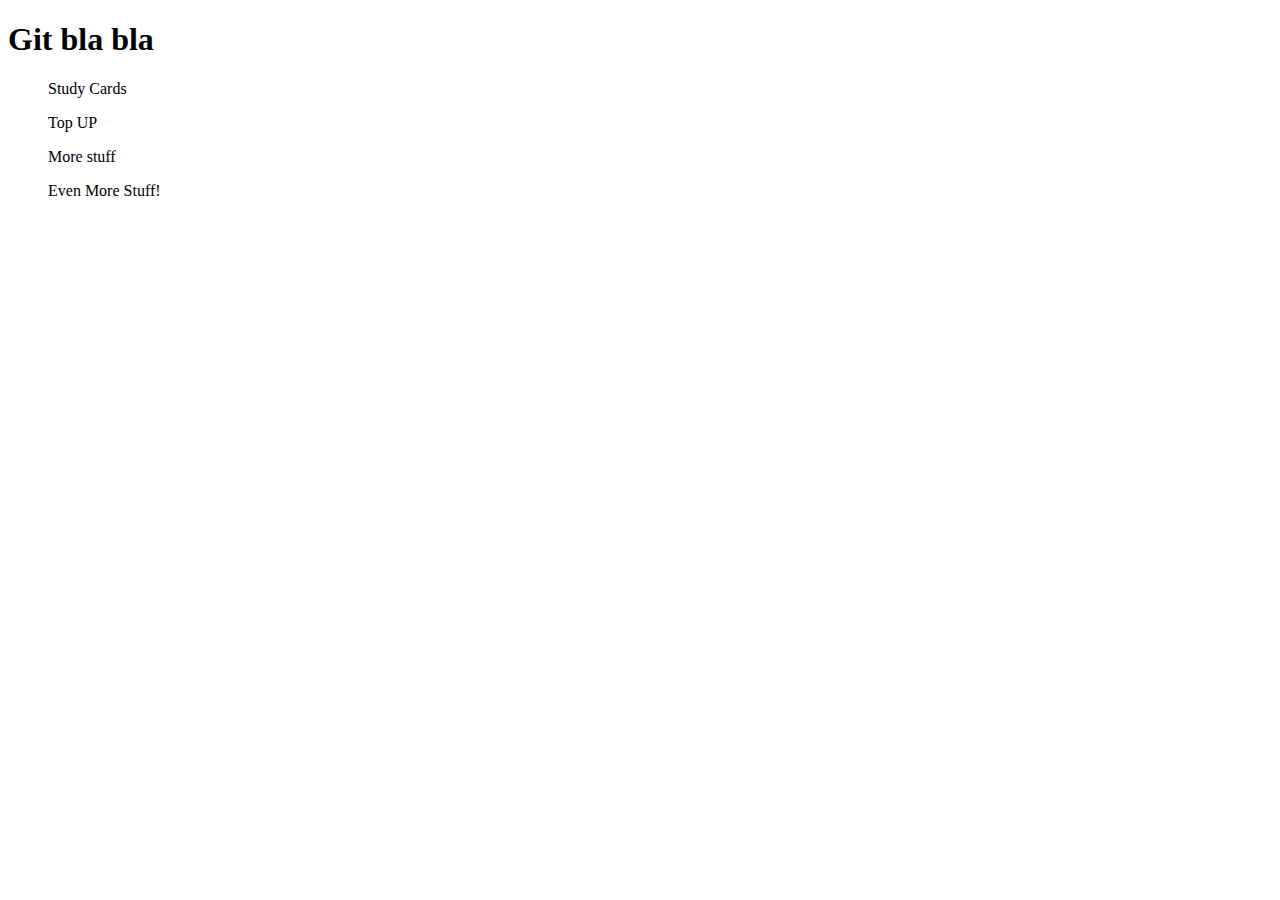
==== git_test.html @ 497e412c "added list items" ====
<!DOCTYPE html>
<html lang="en">
<head>
    <meta charset="UTF-8">
    <meta http-equiv="X-UA-Compatible" content="IE=edge">
    <meta name="viewport" content="width=device-width, initial-scale=1.0">
    <title>Git Test</title>
</head>
<body>
    <h1>Git bla bla</h1>
    <ol class="li">Study Cards</ol>
    <ol class="li">Top UP</ol>
    <ol class="li">More stuff</ol>
    <ol class="li">Even More Stuff!</ol>
</body>
<script></script>
</html>
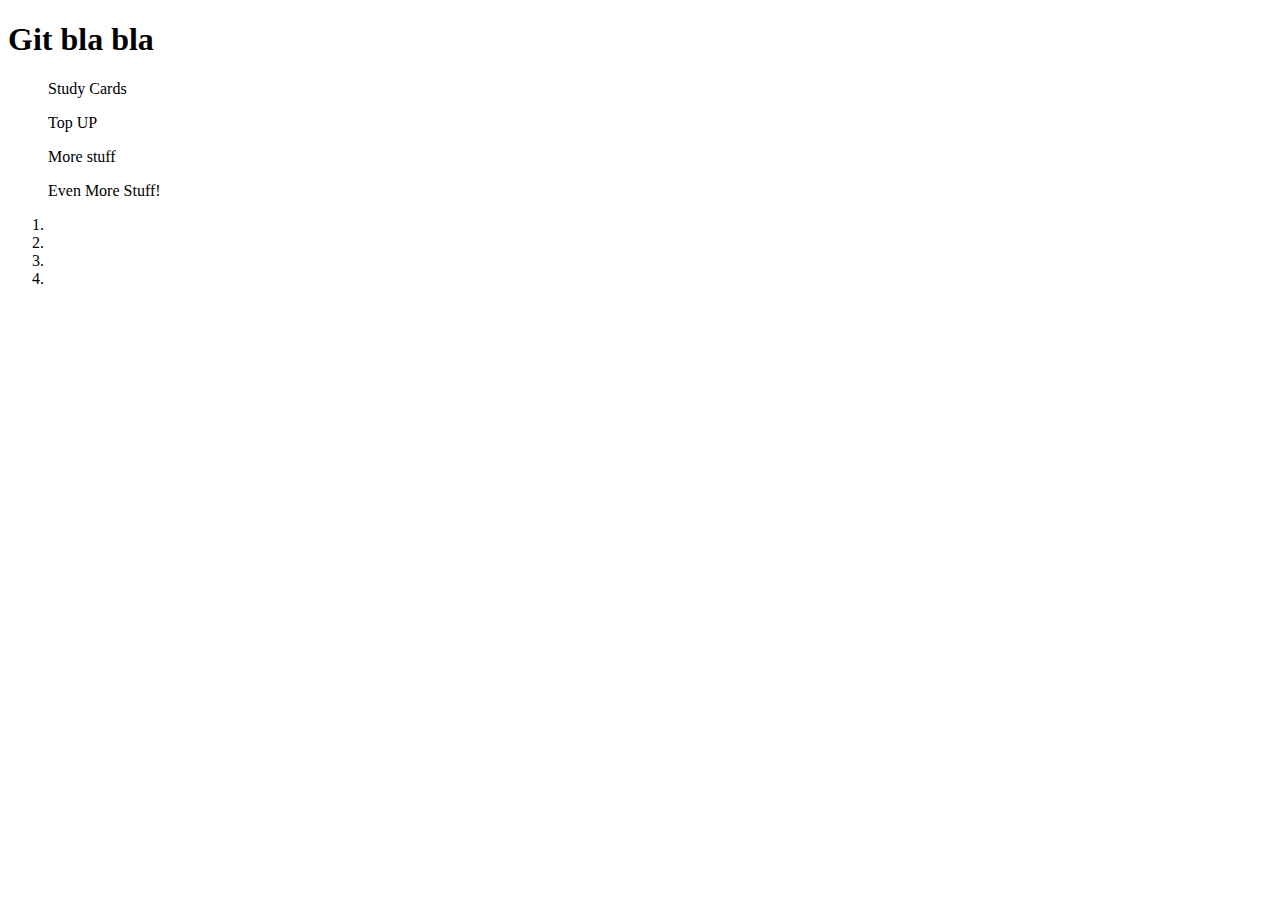
==== commit c9138536: "even more list stuff" ====
--- a/git_test.html
+++ b/git_test.html
@@ -12,6 +12,12 @@
     <ol class="li">Top UP</ol>
     <ol class="li">More stuff</ol>
     <ol class="li">Even More Stuff!</ol>
+<ol><li></li>
+<li></li>
+<li></li>
+<li></li></ol>
+
+
 </body>
 <script></script>
 </html>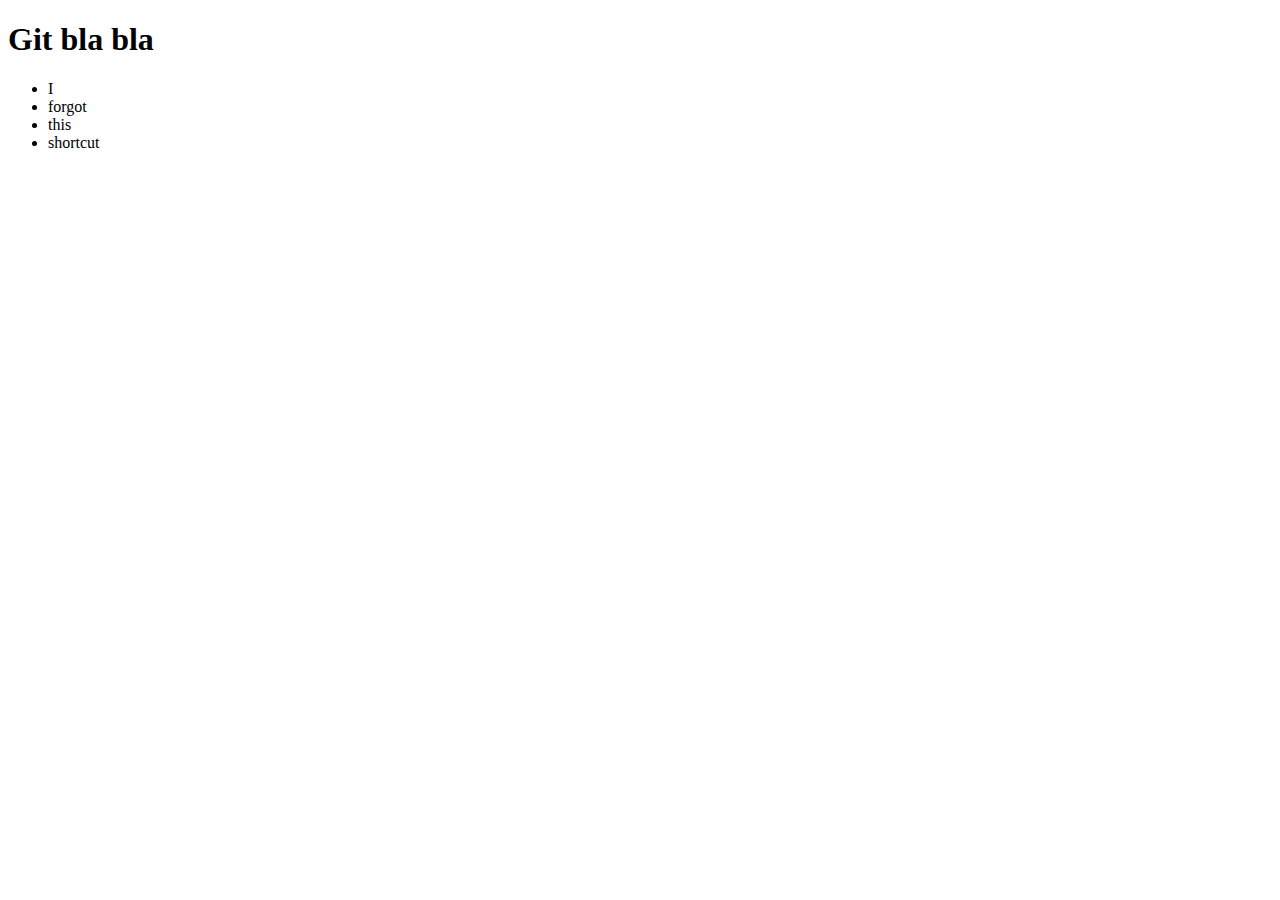
==== commit 90177afc: "remade list" ====
--- a/git_test.html
+++ b/git_test.html
@@ -1,23 +1,22 @@
 <!DOCTYPE html>
 <html lang="en">
+
 <head>
-    <meta charset="UTF-8">
-    <meta http-equiv="X-UA-Compatible" content="IE=edge">
-    <meta name="viewport" content="width=device-width, initial-scale=1.0">
+    <meta charset="UTF-8" />
+    <meta http-equiv="X-UA-Compatible" content="IE=edge" />
+    <meta name="viewport" content="width=device-width, initial-scale=1.0" />
     <title>Git Test</title>
 </head>
+
 <body>
     <h1>Git bla bla</h1>
-    <ol class="li">Study Cards</ol>
-    <ol class="li">Top UP</ol>
-    <ol class="li">More stuff</ol>
-    <ol class="li">Even More Stuff!</ol>
-<ol><li></li>
-<li></li>
-<li></li>
-<li></li></ol>
-
-
+    <ul>
+        <li>I</li>
+        <li>forgot</li>
+        <li>this</li>
+        <li>shortcut</li>
+    </ul>
 </body>
 <script></script>
+
 </html>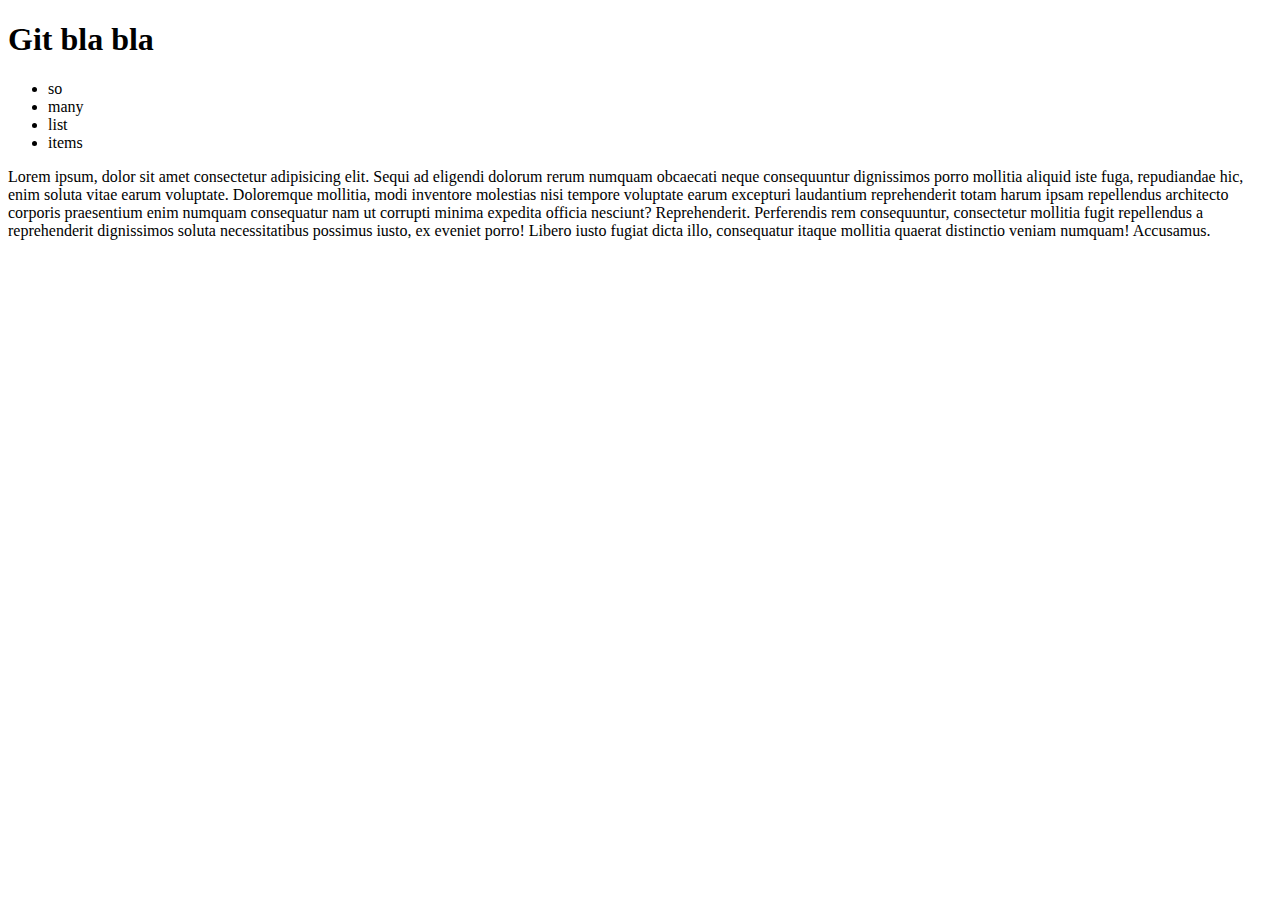
==== commit 5e62a8b1: "added paragraph" ====
--- a/git_test.html
+++ b/git_test.html
@@ -11,12 +11,17 @@
 <body>
     <h1>Git bla bla</h1>
     <ul>
-        <li>I</li>
-        <li>forgot</li>
-        <li>this</li>
-        <li>shortcut</li>
+        <li>so</li>
+        <li>many</li>
+        <li>list</li>
+        <li>items</li>
     </ul>
+    <p>Lorem ipsum, dolor sit amet consectetur adipisicing elit. Sequi ad eligendi dolorum rerum numquam obcaecati neque consequuntur dignissimos porro mollitia aliquid iste fuga, repudiandae hic, enim soluta vitae earum voluptate. Doloremque mollitia, modi
+        inventore molestias nisi tempore voluptate earum excepturi laudantium reprehenderit totam harum ipsam repellendus architecto corporis praesentium enim numquam consequatur nam ut corrupti minima expedita officia nesciunt? Reprehenderit. Perferendis
+        rem consequuntur, consectetur mollitia fugit repellendus a reprehenderit dignissimos soluta necessitatibus possimus iusto, ex eveniet porro! Libero iusto fugiat dicta illo, consequatur itaque mollitia quaerat distinctio veniam numquam! Accusamus.</p>
 </body>
 <script></script>
 
+</html>
+
 </html>